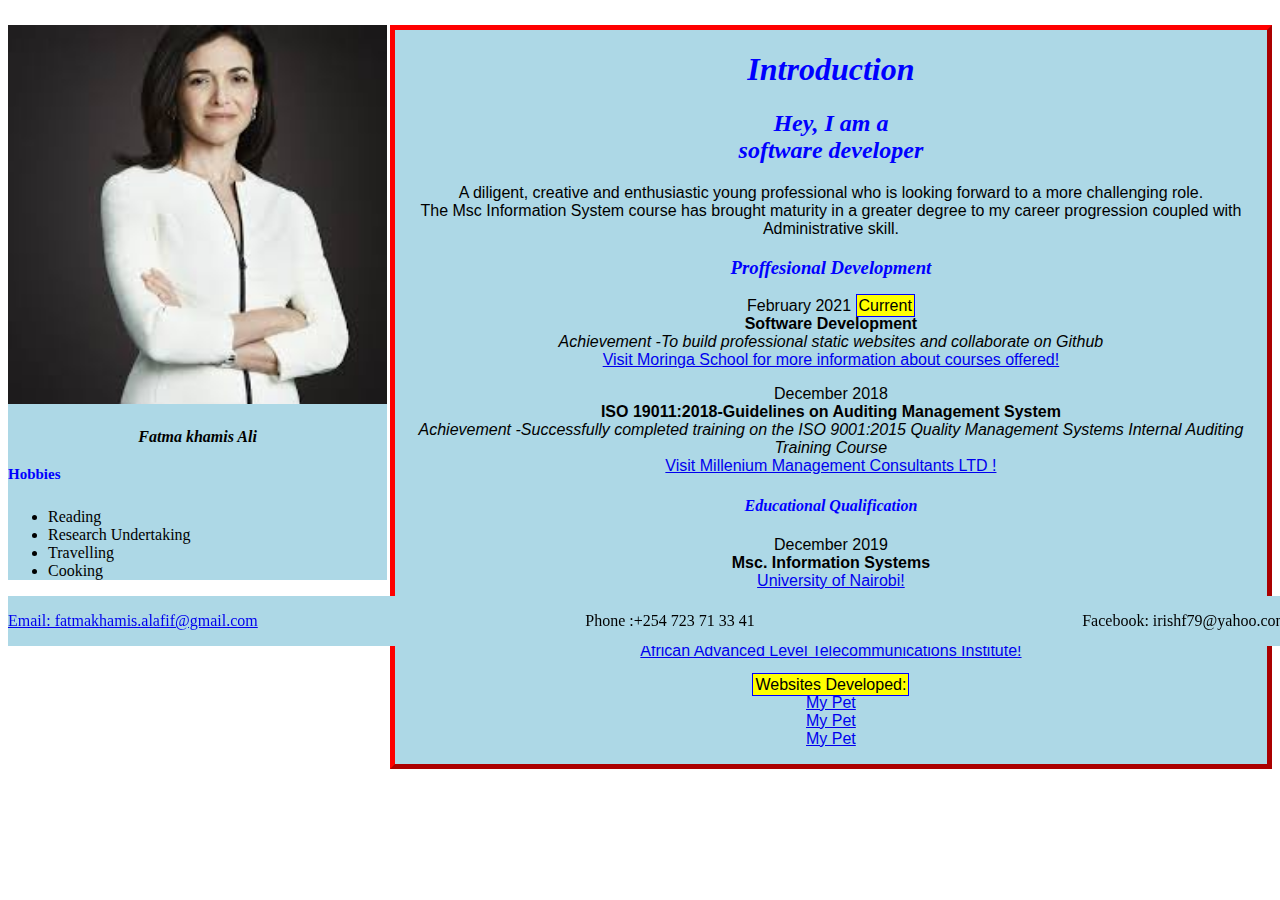
==== index.html @ 728312ef "edited fatma-portfolio.html to index.html" ====
<!DOCTYPE html>
<html>
  <head>
    <link href="CSS/styles.css" rel="stylesheet" type="text/css" media="all">
    <title>Fatma's Portfolio</title>
  </head>
  
  <body>
    <div class= "gallery">
        <a target="_blank" href="images/my-self.jpeg">
        <img src="images/my-self.jpeg" alt="An image of Fatma Khamis">
        </a>
        <div class="desc">Fatma khamis Ali</div>
    </div>
    
    <div class="sidebar">
      <h1>Introduction</h1>
      <h2>Hey, I am a<br>software developer</h2>
      <p>A diligent, creative and enthusiastic young professional who is looking forward to a more challenging role. 
          <br> The Msc Information System course has brought maturity in a greater degree to my career progression coupled with Administrative skill. </p>
      <h3>Proffesional Development</h3>
            <p>February 2021 <span class="yellow-theme">Current</span><br>
                <strong>Software Development</strong><br> 
                <i>Achievement -To build professional static websites and collaborate on Github</i><br>
                <a href="https://www.moringachool.com/">Visit Moringa School for more information about courses offered!</a>

            <p>December 2018<br>
                <strong>ISO 19011:2018-Guidelines on Auditing Management System </strong><br> 
                <i>Achievement -Successfully completed training on the ISO 9001:2015 Quality Management Systems Internal Auditing Training Course </i><br>
                <a href="https://www.mmcafrica.com/">Visit Millenium Management Consultants LTD !</a>
     
      <h4>Educational Qualification</h4>
            <p>December 2019<br>
                <strong>Msc. Information Systems </strong><br> 
                <a href="https://www.uonbi.ac.ke/">University of Nairobi!</a>
            
                <p>April 2013<br>
                <strong>Cisco Certified Network Associate-CCNA</strong><br> 
                <a href="https://www.afralti.org/">African Advanced Level Telecommunications Institute!</a>

            <p><span class="yellow-theme">Websites Developed:</span><br>
             <a href="https://www.afralti.org/">My Pet</a><br><a href="https://www.afralti.org/">My Pet</a><br><a href="https://www.afralti.org/">My Pet</a>
    </div>
    
    <div class="main">
        <h5>Hobbies</h5> 
        <ul>
            <li>Reading</li> 
            <li>Research Undertaking</li>
            <li>Travelling</li>
            <li>Cooking</li>
        </ul>
    </div>
    
    <nav class="navbar">
           <div class="max=width">
                <dl class="menu">
                    <dt><a href="#">Email: fatmakhamis.alafif@gmail.com</a></dt> 
                    <dt>Phone :+254 723 71 33 41</dt>
                    <dt>Facebook: irishf79@yahoo.com</dt>
                </dl>
           </div>
     </nav>
            

  </body>
</html>
---- CSS/styles.css ----
div.gallery {
  margin: 30px
  background-color: blue;
  width: 30%;
  float: left;
  height:100%;
}
div.gallery img {
  width: 100%;
  height: 100%;
}
div.desc {
  padding: 20px;
  text-align: center;
  font-family: fantasy;
  font-weight : bold;
  font-style: italic;
  
}
h1 {
  color: blue;
  font-style: italic;
  text-align: center;
}
h2 {
  color: blue;
  font-style: italic;
  text-align: center;
}
h3 {
  color: blue;
  font-style: italic;
  text-align: center;
}
h4 {
  color: blue;
  font-style: italic;
  text-align: center;
}
h5 {
  color: blue;
  text-align: left;
  font-size: 15px;
}
p {
  font-family: sans-serif;
  text-align: center;
}
.sidebar {
  height: 100%;
  border: 5px outset red;
  background-color: lightblue;    
  text-align: justify;
  width: 69%;
  float: right;
}
.yellow-theme{
  background-color: yellow;
  display: inline;
  width: 100px;
  height: 100px;
  padding: 2px;
  border: 1px solid blue;
}
.main {
  background-color: lightblue;    
  text-align: left;
  width : 30%;
  height: 100%;
}
.navbar{
  background-color: lightblue;    
  position:fixed;
  width :100%;
}
.navbar .max-width{
  background-color: lightblue;    
  display: inline-block;
  margin : auto;
}
.navbar .menu{
  display: flex;
  align-items:center;
  justify-content:space-between;
}
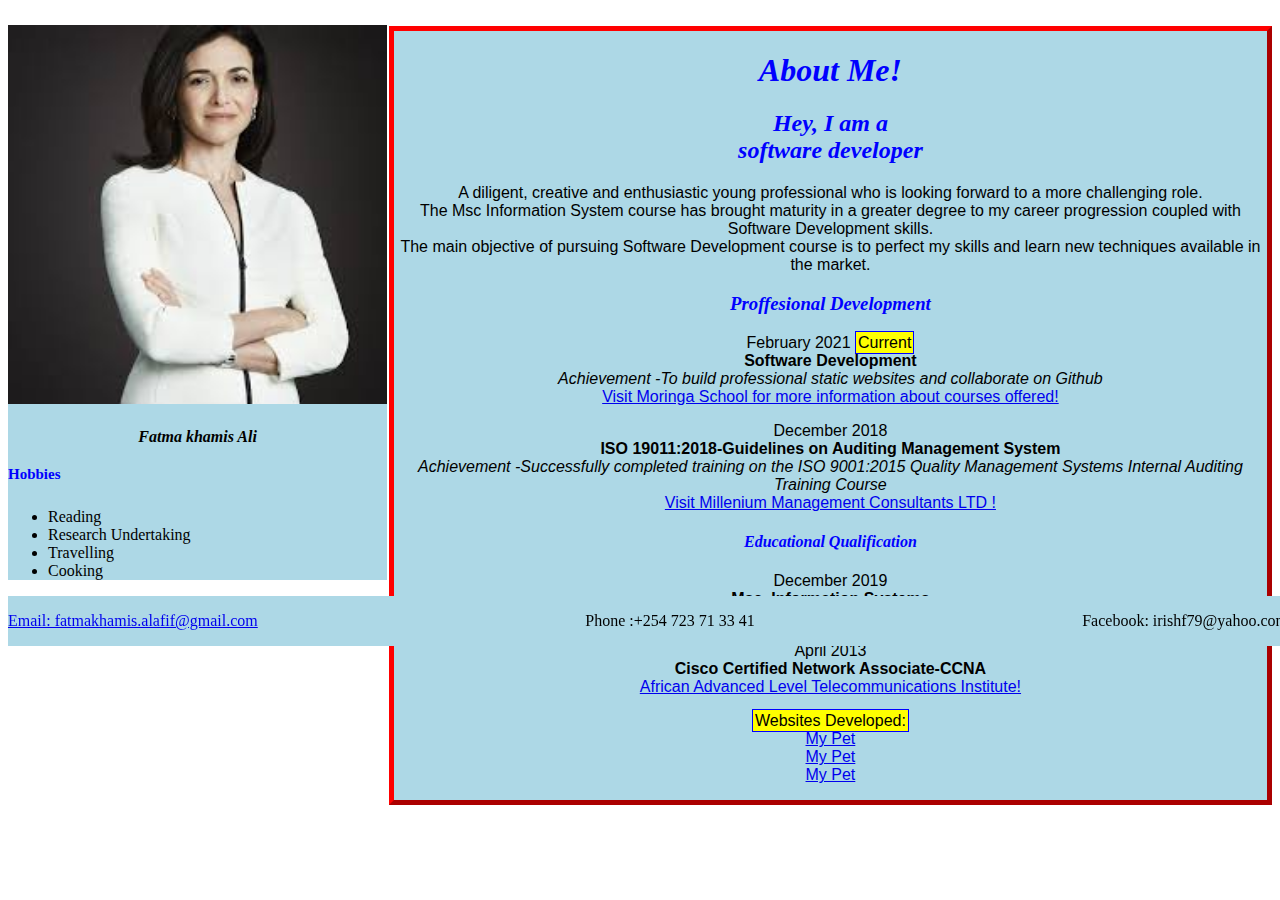
==== commit baacd886: "add about me nformation on the sidebar" ====
--- a/index.html
+++ b/index.html
@@ -14,10 +14,12 @@
     </div>
     
     <div class="sidebar">
-      <h1>Introduction</h1>
+      <h1>About Me!</h1>
       <h2>Hey, I am a<br>software developer</h2>
       <p>A diligent, creative and enthusiastic young professional who is looking forward to a more challenging role. 
-          <br> The Msc Information System course has brought maturity in a greater degree to my career progression coupled with Administrative skill. </p>
+          <br> The Msc Information System course has brought maturity in a greater degree to my career progression coupled with Software Development skills.
+          <br> The main objective of pursuing Software Development course is to perfect my skills and learn new techniques available in the market. 
+      </p>
       <h3>Proffesional Development</h3>
             <p>February 2021 <span class="yellow-theme">Current</span><br>
                 <strong>Software Development</strong><br> 
--- a/CSS/styles.css
+++ b/CSS/styles.css
@@ -53,6 +53,7 @@
   text-align: justify;
   width: 69%;
   float: right;
+  margin: 0.5px;
 }
 .yellow-theme{
   background-color: yellow;
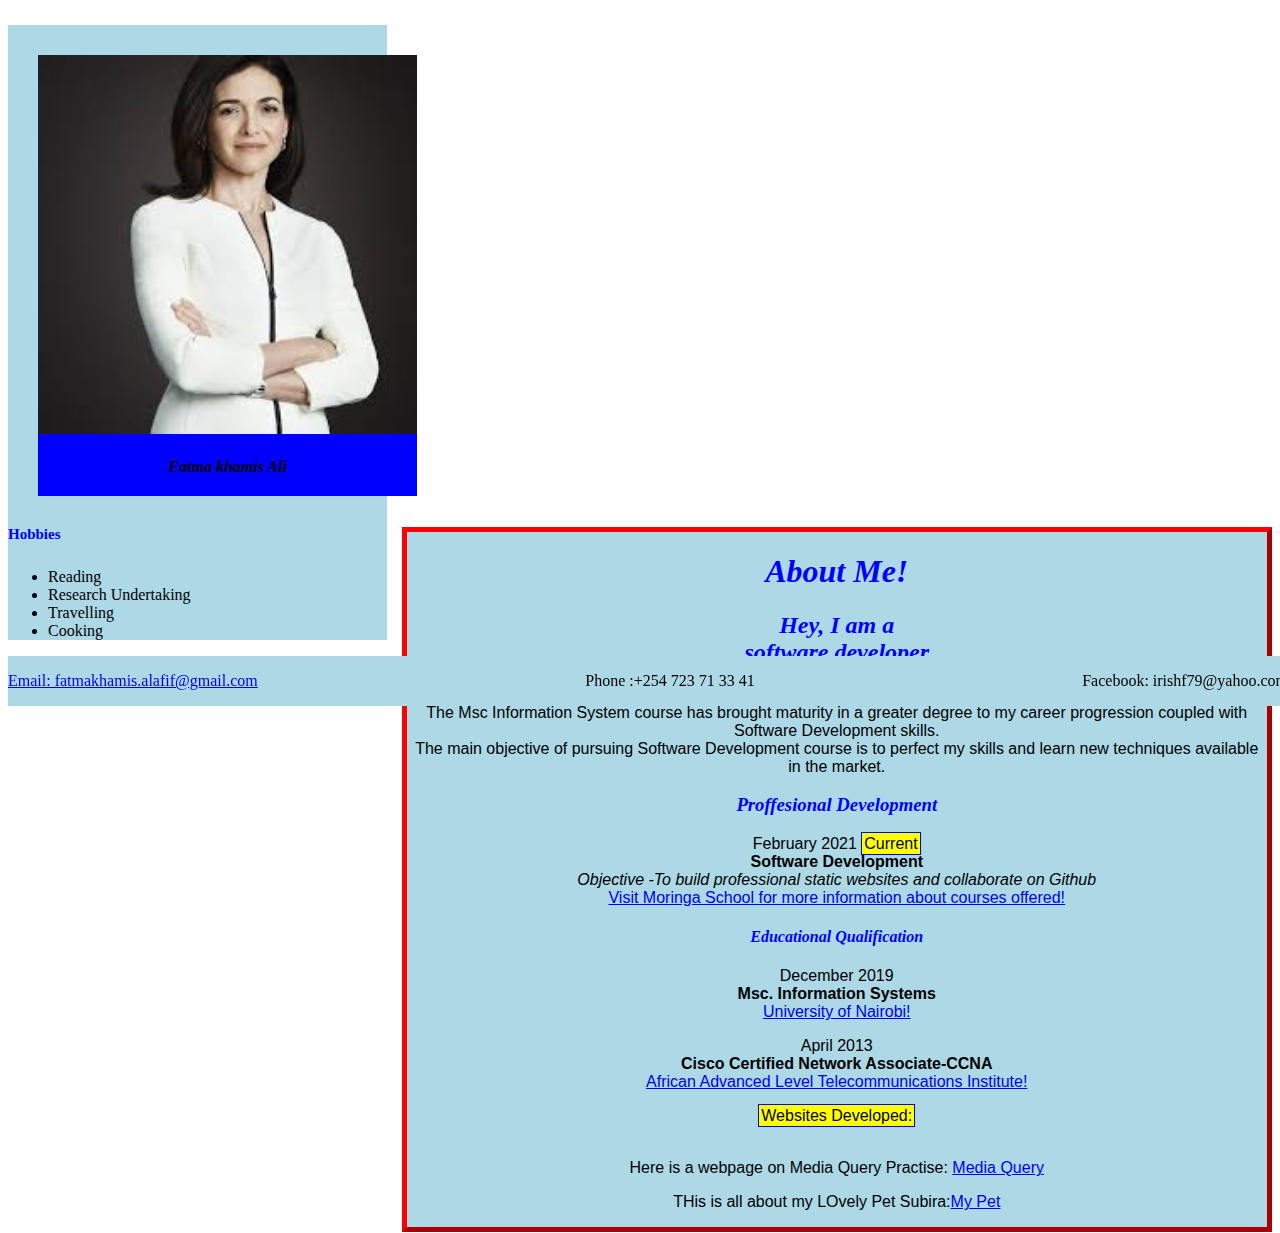
==== commit 77c11cbe: "add live link to sidebar" ====
--- a/index.html
+++ b/index.html
@@ -23,25 +23,21 @@
       <h3>Proffesional Development</h3>
             <p>February 2021 <span class="yellow-theme">Current</span><br>
                 <strong>Software Development</strong><br> 
-                <i>Achievement -To build professional static websites and collaborate on Github</i><br>
+                <i>Objective -To build professional static websites and collaborate on Github</i><br>
                 <a href="https://www.moringachool.com/">Visit Moringa School for more information about courses offered!</a>
-
-            <p>December 2018<br>
-                <strong>ISO 19011:2018-Guidelines on Auditing Management System </strong><br> 
-                <i>Achievement -Successfully completed training on the ISO 9001:2015 Quality Management Systems Internal Auditing Training Course </i><br>
-                <a href="https://www.mmcafrica.com/">Visit Millenium Management Consultants LTD !</a>
-     
+               
       <h4>Educational Qualification</h4>
             <p>December 2019<br>
                 <strong>Msc. Information Systems </strong><br> 
                 <a href="https://www.uonbi.ac.ke/">University of Nairobi!</a>
             
-                <p>April 2013<br>
+            <p>April 2013<br>
                 <strong>Cisco Certified Network Associate-CCNA</strong><br> 
                 <a href="https://www.afralti.org/">African Advanced Level Telecommunications Institute!</a>
 
             <p><span class="yellow-theme">Websites Developed:</span><br>
-             <a href="https://www.afralti.org/">My Pet</a><br><a href="https://www.afralti.org/">My Pet</a><br><a href="https://www.afralti.org/">My Pet</a>
+                <br><p>Here is a webpage on Media Query Practise: <a href=" https://fatmakhamis.github.io/media-query/.">Media Query</a>
+                <br><p>THis is all about my LOvely Pet Subira:<a href="fatmakhamis.github.io/my-pet/.">My Pet</a>
     </div>
     
     <div class="main">
--- a/CSS/styles.css
+++ b/CSS/styles.css
@@ -1,5 +1,5 @@
 div.gallery {
-  margin: 30px
+  margin: 30px;
   background-color: blue;
   width: 30%;
   float: left;
@@ -15,7 +15,6 @@
   font-family: fantasy;
   font-weight : bold;
   font-style: italic;
-  
 }
 h1 {
   color: blue;
@@ -51,7 +50,7 @@
   border: 5px outset red;
   background-color: lightblue;    
   text-align: justify;
-  width: 69%;
+  width: 68%;
   float: right;
   margin: 0.5px;
 }
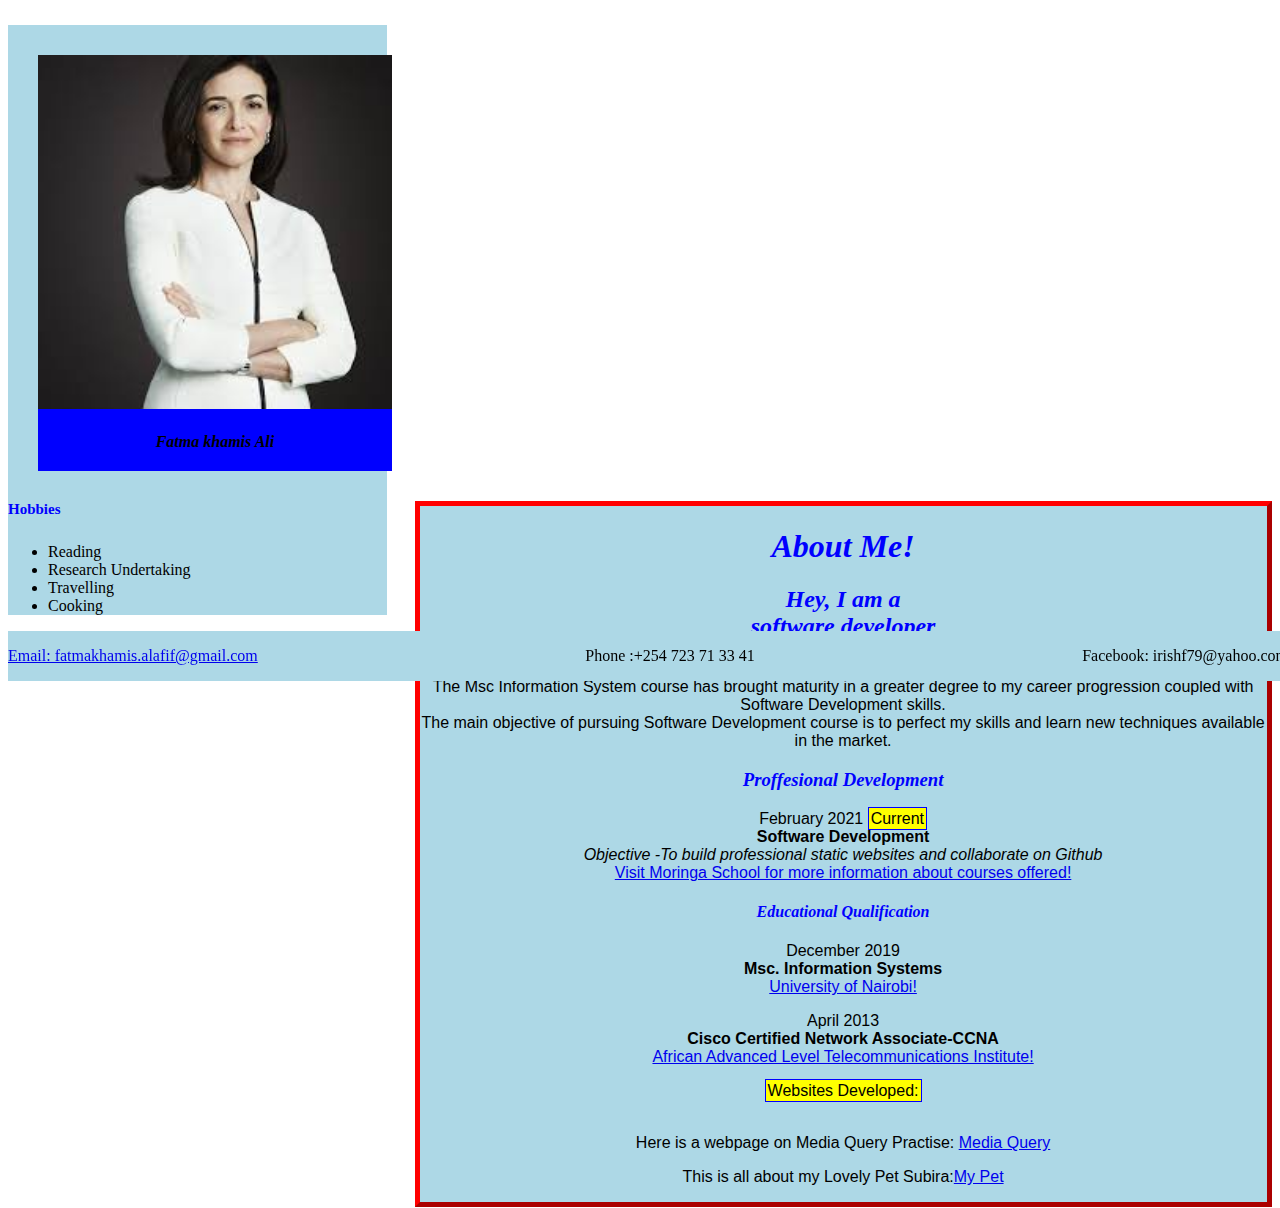
==== commit 3cfd4591: "add gh pages branch" ====
--- a/index.html
+++ b/index.html
@@ -37,7 +37,7 @@
 
             <p><span class="yellow-theme">Websites Developed:</span><br>
                 <br><p>Here is a webpage on Media Query Practise: <a href=" https://fatmakhamis.github.io/media-query/.">Media Query</a>
-                <br><p>THis is all about my LOvely Pet Subira:<a href="fatmakhamis.github.io/my-pet/.">My Pet</a>
+                <br><p>This is all about my Lovely Pet Subira:<a href="fatmakhamis.github.io/my-pet/.">My Pet</a>
     </div>
     
     <div class="main">
--- a/CSS/styles.css
+++ b/CSS/styles.css
@@ -1,7 +1,7 @@
 div.gallery {
   margin: 30px;
   background-color: blue;
-  width: 30%;
+  width: 28%;
   float: left;
   height:100%;
 }
@@ -50,7 +50,7 @@
   border: 5px outset red;
   background-color: lightblue;    
   text-align: justify;
-  width: 68%;
+  width: 67%;
   float: right;
   margin: 0.5px;
 }
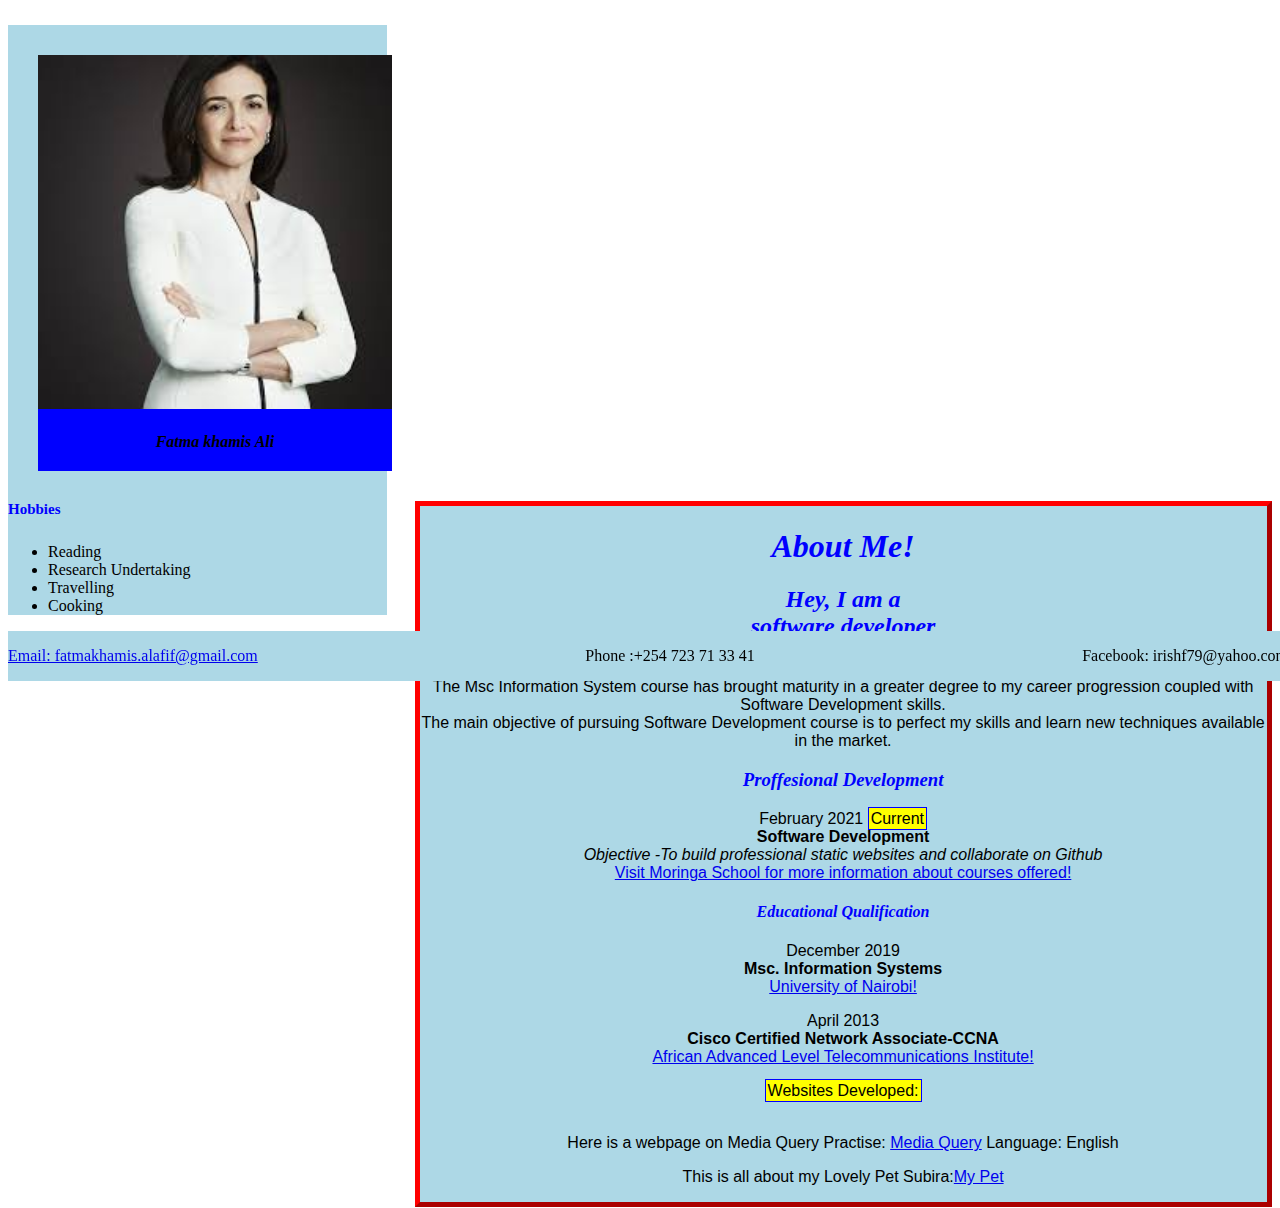
==== commit 5235d5c4: "add meta charset" ====
--- a/index.html
+++ b/index.html
@@ -1,6 +1,7 @@
 <!DOCTYPE html>
 <html>
   <head>
+    <meta charset="UTF-8">
     <link href="CSS/styles.css" rel="stylesheet" type="text/css" media="all">
     <title>Fatma's Portfolio</title>
   </head>
@@ -36,7 +37,7 @@
                 <a href="https://www.afralti.org/">African Advanced Level Telecommunications Institute!</a>
 
             <p><span class="yellow-theme">Websites Developed:</span><br>
-                <br><p>Here is a webpage on Media Query Practise: <a href=" https://fatmakhamis.github.io/media-query/.">Media Query</a>
+                <br><p>Here is a webpage on Media Query Practise: <a href=" https://fatmakhamis.github.io/media-query/.">Media Query</a> Language: English
                 <br><p>This is all about my Lovely Pet Subira:<a href="fatmakhamis.github.io/my-pet/.">My Pet</a>
     </div>
     
--- a/CSS/styles.css
+++ b/CSS/styles.css
@@ -46,7 +46,7 @@
   text-align: center;
 }
 .sidebar {
-  height: 100%;
+  height: 90%;
   border: 5px outset red;
   background-color: lightblue;    
   text-align: justify;
